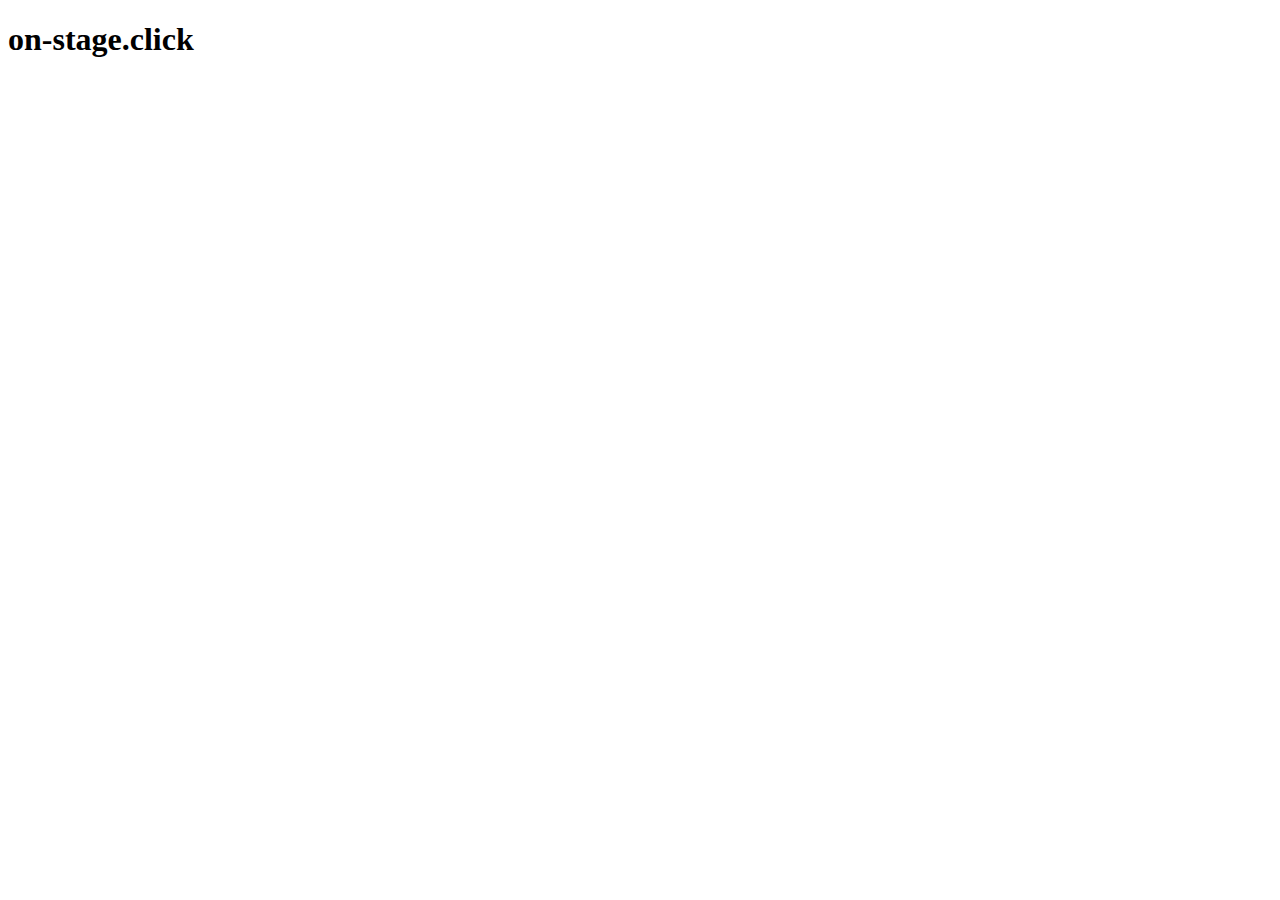
==== static/clicker/index.html @ 60216f98 "implement clicker from bare-bones clicker" ====
<!DOCTYPE html>
<html lang="en">
<head>
    <meta charset="UTF-8">
    <meta name="viewport" content="width=device-width, initial-scale=1.0">
    <title>Presentation Clicker</title>
    <link rel="stylesheet" href="/clicker/style.css">
</head>
<body>
    <div class="title"><h1>on-stage.click</h1></div>
    <div id="connection"><noscript>please enable javascript</noscript></div>
    <div class="controls">
        <div id="previous" class="button" title="previous slide"></div>
        <div class="spacer"></div>
        <div id="next" class="button" title="next slide"></div>
    </div>

    <script src="/clicker/clicker.js"></script>
</body>
</html>
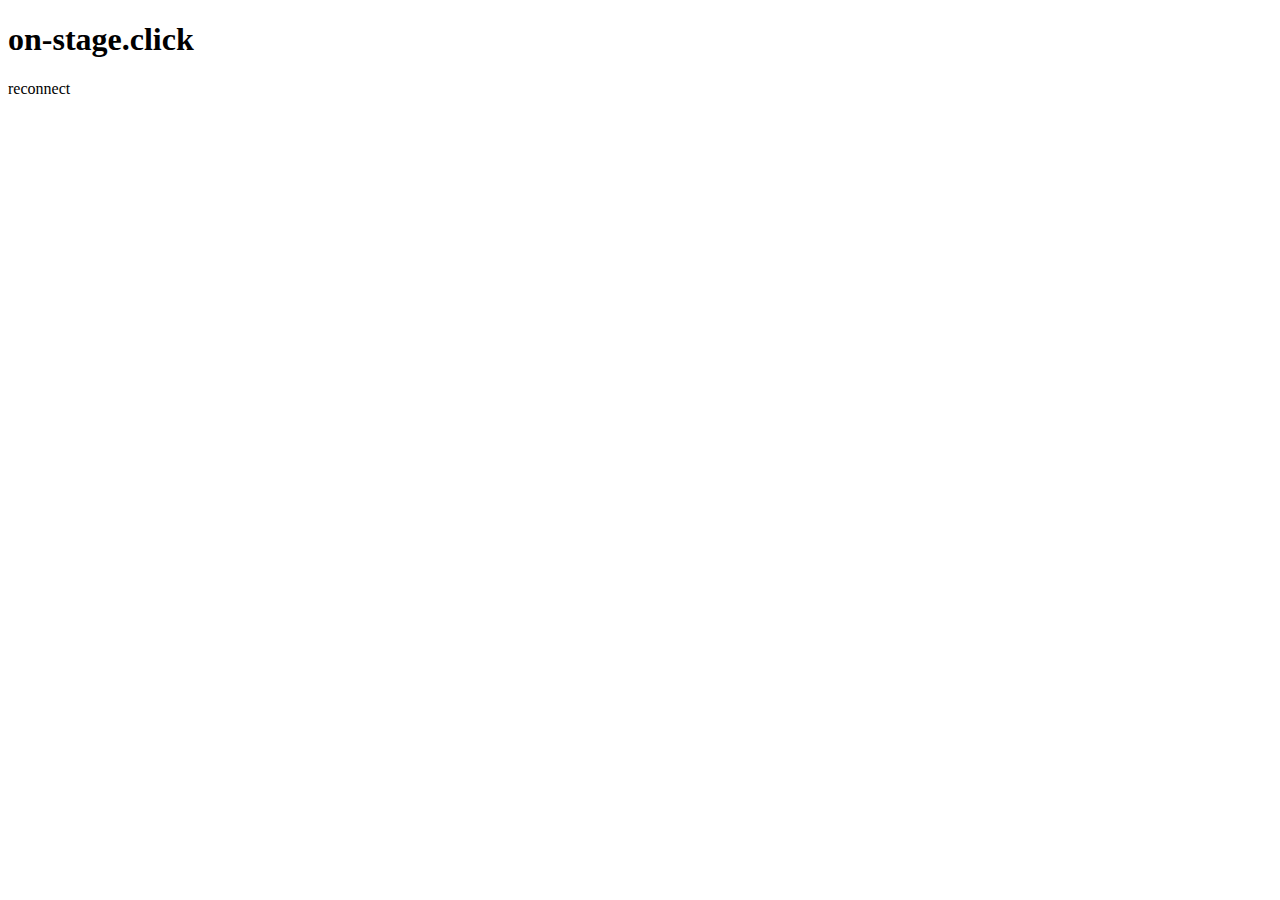
==== commit 3f0660f0: "add retry button to relevant modals" ====
--- a/static/clicker/index.html
+++ b/static/clicker/index.html
@@ -2,17 +2,38 @@
 <html lang="en">
 <head>
     <meta charset="UTF-8">
-    <meta name="viewport" content="width=device-width, initial-scale=1.0">
+    <meta name="viewport" content="width=device-width, initial-scale=1.0, user-scalable=0">
     <title>Presentation Clicker</title>
     <link rel="stylesheet" href="/clicker/style.css">
 </head>
 <body>
-    <div class="title"><h1>on-stage.click</h1></div>
-    <div id="connection"><noscript>please enable javascript</noscript></div>
-    <div class="controls">
-        <div id="previous" class="button" title="previous slide"></div>
-        <div class="spacer"></div>
-        <div id="next" class="button" title="next slide"></div>
+    <div id="clicker_ui">
+        <div class="title"><h1>on-stage.click</h1></div>
+        <noscript>please enable javascript</noscript>
+        <div class="controls">
+            <div id="previous" class="button" title="previous slide"></div>
+            <div class="spacer"></div>
+            <div id="next" class="button" title="next slide"></div>
+        </div>
+    </div>
+
+    <div id="modal" class="hidden">
+        <div id="modal_block">
+            <div id="m_center_title"></div>
+            <div id="m_center_msg"></div>
+            <div id="m_wheel"></div>
+            <div id="m_reconnect" class="button">reconnect</div>
+        </div>
+        <div id="modal_prompt">
+            <div>
+                <div id="m_title"></div>
+                <div id="m_message"></div>
+            </div>
+            <div class="modal-actions">
+                <div id="m_ok" class="button"></div>
+                <div id="m_nah" class="button"></div>
+            </div>
+        </div>
     </div>
 
     <script src="/clicker/clicker.js"></script>
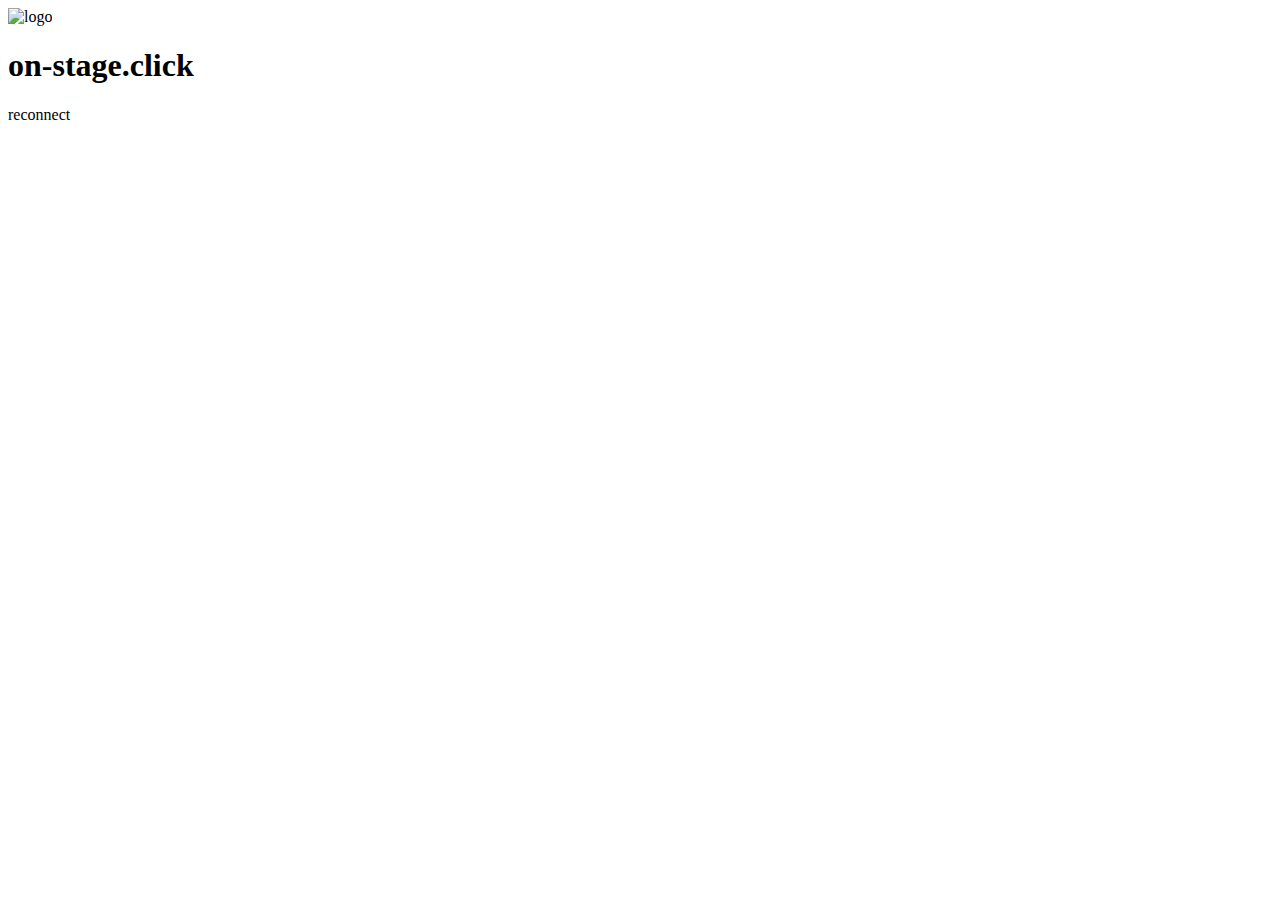
==== commit eac61a07: "add logo" ====
--- a/static/clicker/index.html
+++ b/static/clicker/index.html
@@ -5,11 +5,19 @@
     <meta name="viewport" content="width=device-width, initial-scale=1.0, user-scalable=0">
     <title>Presentation Clicker</title>
     <link rel="stylesheet" href="/clicker/style.css">
+    <link rel="shortcut icon" href="/img/logo-universal.svg">
 </head>
 <body>
     <div id="clicker_ui">
-        <div class="title"><h1>on-stage.click</h1></div>
+        <div class="title">
+            <img src="/img/logo-dim.svg" alt="logo">
+            <h1>on-stage.click</h1>
+            <div class="button-bar">
+                <div id="fullscreen_button" class="button" title="fullscreen"></div>
+            </div>
+        </div>
         <noscript>please enable javascript</noscript>
+        <div id="wakelock_fallback"></div>
         <div class="controls">
             <div id="previous" class="button" title="previous slide"></div>
             <div class="spacer"></div>
